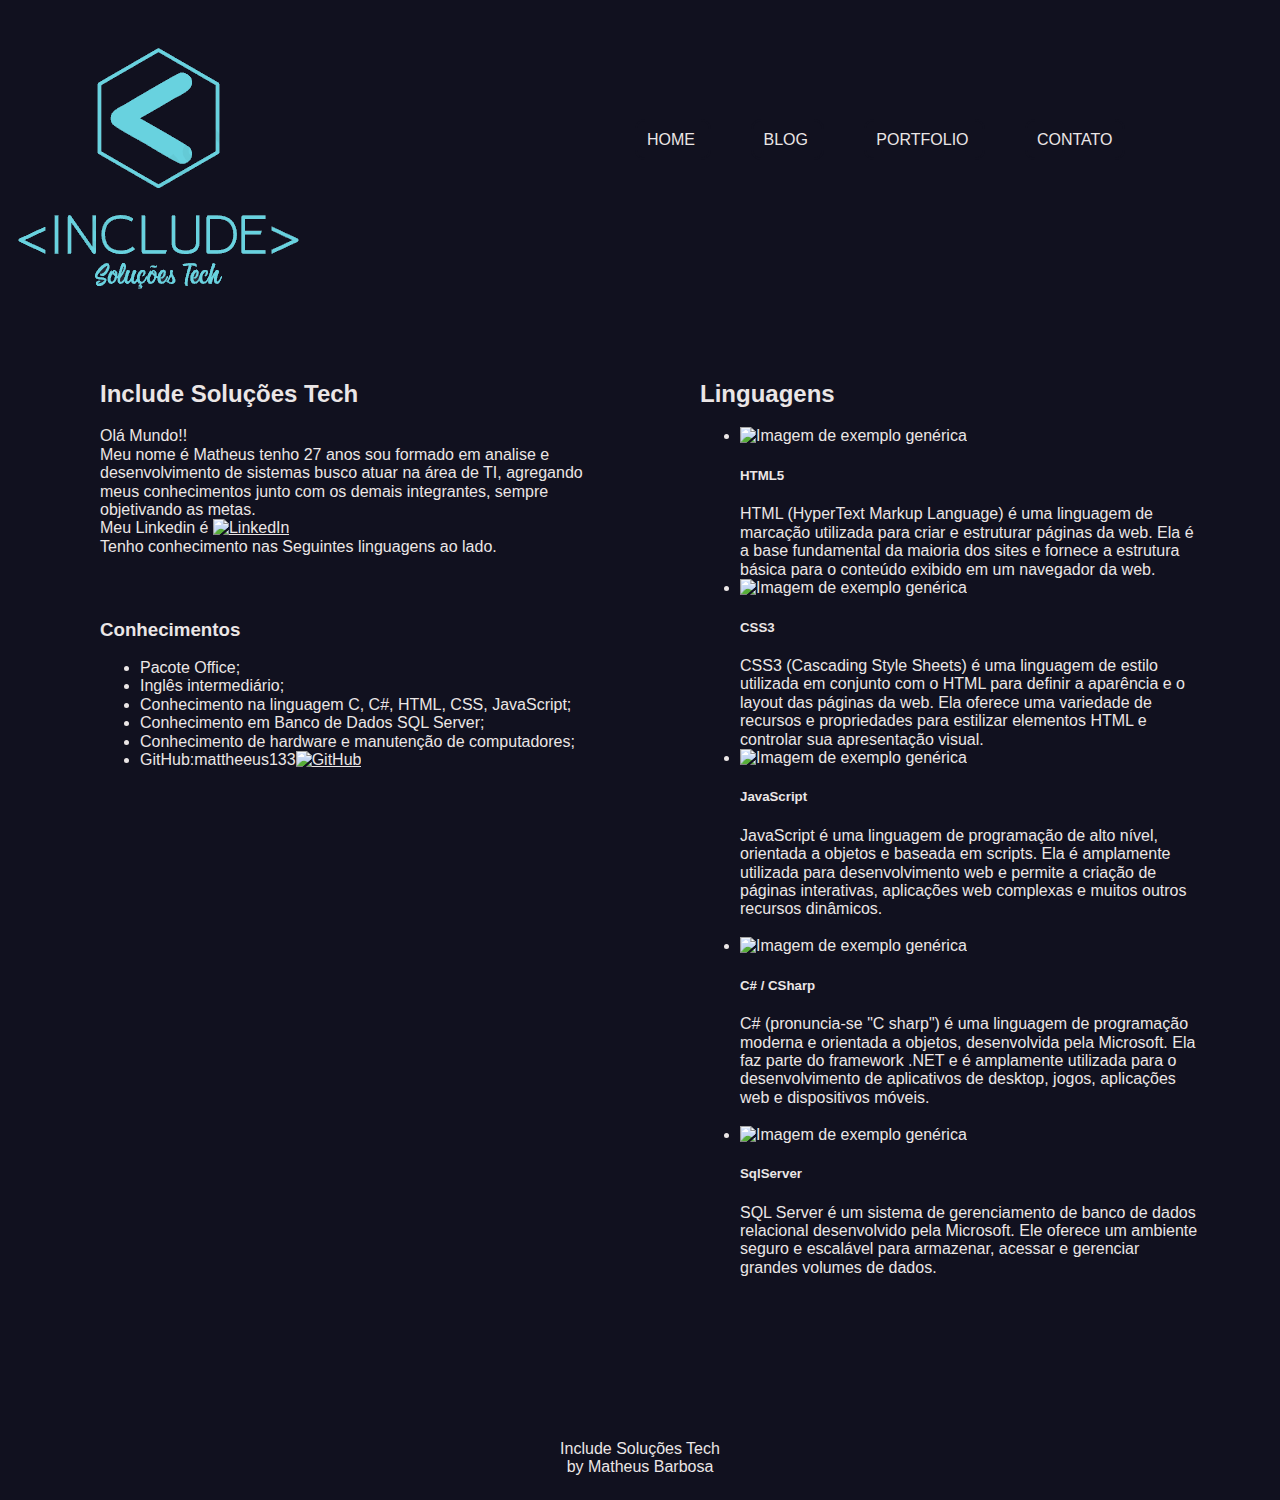
==== IncludeTech.html @ f06c4d53 "First commit pag" ====
<!DOCTYPE html>
<html lang="en">
<head>
    <meta charset="UTF-8">
    
    <meta name="viewport" content="width=device-width, initial-scale=1, shrink-to-fit=no">
    <link rel="stylesheet" href="https://stackpath.bootstrapcdn.com/bootstrap/4.1.3/css/bootstrap.min.css" integrity="sha384-MCw98/SFnGE8fJT3GXwEOngsV7Zt27NXFoaoApmYm81iuXoPkFOJwJ8ERdknLPMO" crossorigin="anonymous">

    <link rel="stylesheet" type="text/css" href="Normalize.css" media="screen"/>

    <link rel="stylesheet" type="text/css" href="IncludeTech.css" media="screen" />
    <title>Include SoluçõesTech</title>
</head>
<body id="Home">
<div class="full-height-container">
  <div class ="container-fluid " >
      <header class="cabecalho" >
          <div class="Logo">
              <h1>Include Soluções Tech</h1>
          </div>

        <nav >
          <ul id="navegacao" >
              <li>
                  <a href="IncludeTech.html">HOME </a>
              </li>
              <li>
                  <a href="Blog.html">BLOG </a>
              </li>
              <li>
                  <a onclick="Travar()" href="">PORTFOLIO </a>
              </li>
              <li>
                  <a onclick="Travar()" href="">CONTATO</a>
              </li>
          </ul>
        </nav>
      </header>

     <div id="Principal"> <!--Inicio Principal-->
        <div id="Conteudo"> <!--Inicio Conteudo-->
            <section id="Informe" >
                <h2>Include Soluções Tech</h2>
                <p>
                Olá Mundo!! <br>
                Meu nome é Matheus tenho 27 anos sou formado em analise e desenvolvimento de sistemas busco atuar na área de TI, agregando meus conhecimentos junto com os demais
                integrantes, sempre objetivando as metas.<br>
                Meu Linkedin é <a href="https://www.linkedin.com/in/matheus-barbosa-de-oliveira-23201337/"><img src="https://img.shields.io/badge/LinkedIn-0077B5?style=for-the-badge&logo=linkedin&logoColor=white" alt="LinkedIn"></a> <br>
                Tenho conhecimento nas Seguintes linguagens ao lado.
                </p>
            </section>

            <section id="Conhecimento">
              <h3>Conhecimentos</h3>
                 <ul>
                  <li>Pacote Office;</li>
                  <li>Inglês intermediário;</li>
                  <li>Conhecimento na linguagem C, C#, HTML, CSS, JavaScript;</li>
                  <li>Conhecimento em Banco de Dados SQL Server;</li>
                  <li>Conhecimento de hardware e manutenção de computadores;</li>
                  <li>GitHub:mattheeus133<a href="https://github.com/mattheeus133"><img src="	https://img.shields.io/badge/GitHub-100000?style=for-the-badge&logo=github&logoColor=white" alt="GitHub"></a></li>
                 </ul>
            </section>

        </div><!--Fim Conteudo-->

        <aside id="Lado">
            <h2>Linguagens</h2>
            <ul class="list-unstyled">
                <li class="media">
                  <img class="mr-3" src="https://cdn.jsdelivr.net/gh/devicons/devicon/icons/html5/html5-original.svg" alt="Imagem de exemplo genérica">
                  <div class="media-body">
                    <h5 class="mt-0 mb-1">HTML5</h5>
                    
                    HTML (HyperText Markup Language) é uma linguagem de marcação utilizada para criar e estruturar páginas da web. Ela é a base fundamental da maioria dos sites e fornece a estrutura básica para o conteúdo exibido em um navegador da web.
                  </div>
                </li>
                <li class="media my-4">
                  <img class="mr-3" src="https://cdn.jsdelivr.net/gh/devicons/devicon/icons/css3/css3-original.svg" alt="Imagem de exemplo genérica">
                  <div class="media-body">
                    <h5 class="mt-0 mb-1">CSS3</h5>
                    CSS3 (Cascading Style Sheets) é uma linguagem de estilo utilizada em conjunto com o HTML para definir a aparência e o layout das páginas da web. Ela oferece uma variedade de recursos e propriedades para estilizar elementos HTML e controlar sua apresentação visual.
                  </div>
                </li>
                <li class="media">
                  <img class="mr-3" src="https://cdn.jsdelivr.net/gh/devicons/devicon/icons/javascript/javascript-original.svg" 
                  alt="Imagem de exemplo genérica">
                  <div class="media-body">
                    <h5 class="mt-0 mb-1">JavaScript</h5>
                   
                  JavaScript é uma linguagem de programação de alto nível, orientada a objetos e baseada em scripts. Ela é amplamente utilizada para desenvolvimento web e permite a criação de páginas interativas, aplicações web complexas e muitos outros recursos dinâmicos.
                  </div>
                </li><br>
                <li class="media">
                  <img class="mr-3" src="https://cdn.jsdelivr.net/gh/devicons/devicon/icons/csharp/csharp-original.svg" 
                  alt="Imagem de exemplo genérica">
                  <div class="media-body">
                    <h5 class="mt-0 mb-1">C# / CSharp</h5>
                    C# (pronuncia-se "C sharp") é uma linguagem de programação moderna e orientada a objetos, desenvolvida pela Microsoft. Ela faz parte do framework .NET e é amplamente utilizada para o desenvolvimento de aplicativos de desktop, jogos, aplicações web e dispositivos móveis.
                  </div>
                </li><br>
                <li class="media">
                  <img class="mr-3" src="https://cdn.jsdelivr.net/gh/devicons/devicon/icons/microsoftsqlserver/microsoftsqlserver-plain-wordmark.svg" 
                  alt="Imagem de exemplo genérica">
                  <div class="media-body">
                    <h5 class="mt-0 mb-1">SqlServer</h5>
                    SQL Server é um sistema de gerenciamento de banco de dados relacional desenvolvido pela Microsoft. Ele oferece um ambiente seguro e escalável para armazenar, acessar e gerenciar grandes volumes de dados.
                  </div>
                </li><br>
              </ul>

        </aside>
        
        <footer id="Rodape" style="">
          <div>
            <p>Include Soluções Tech<br>by Matheus Barbosa</p>

          </div>
        </footer>




     </div><!--Fim Principal-->
</div><!--Fim Container-->
</div>
 



<script>
function Travar(){
  alert("Pagina em construção!!");
}

</script>
<script src="https://code.jquery.com/jquery-3.3.1.slim.min.js" integrity="sha384-q8i/X+965DzO0rT7abK41JStQIAqVgRVzpbzo5smXKp4YfRvH+8abtTE1Pi6jizo" crossorigin="anonymous"></script>
<script src="https://cdnjs.cloudflare.com/ajax/libs/popper.js/1.14.3/umd/popper.min.js" integrity="sha384-ZMP7rVo3mIykV+2+9J3UJ46jBk0WLaUAdn689aCwoqbBJiSnjAK/l8WvCWPIPm49" crossorigin="anonymous"></script>
<script src="https://stackpath.bootstrapcdn.com/bootstrap/4.1.3/js/bootstrap.min.js" integrity="sha384-ChfqqxuZUCnJSK3+MXmPNIyE6ZbWh2IMqE241rYiqJxyMiZ6OW/JmZQ5stwEULTy" crossorigin="anonymous"></script>
</body>
</html>
---- IncludeTech.css ----
div{
    
}


body{
    margin: 0;
    font-family: "Trebuchet MS", Helvetica, sans-serif;
    background: #11111f;
}
html, body {
    height: 100%;
    margin: 0;
    padding: 0;
  }
  
  .full-height-container {
    position: relative;
    height: 100%;
   
  }

  .container-fluid {
    position: absolute;
    top: 0;
    left: 0;
    right: 0;
    bottom: 0;
   
  }

/*Logo*/
.Logo h1{
    float: left;
    
}

.Logo{
    width: 300px;
    height: 285px;
    text-indent: -9999px; /*Escondendo o texto "caso o css nao rode o texto do lado entrara no lugar da logo"*/
    display: block;
    background: url(SiteMath/Logo2Trasparente.png) no-repeat;
   
}
/*Fim Logo*/

/*Inicio da barra de menu*/
header{
    position: relative;
    width: 400px;
    padding: 15px 0;
    height: 300px;
    margin-bottom: 30px;
}


nav{
    position: absolute;
    width: 400px;
    float: right;
    left: 400px;
    top: 100px;
}

nav ul{
    margin-left: 200px;
    list-style: none;
    width: 700px;
    padding: 15px;
}

nav ul li{
    border: 2px solid #11111f;
    border-radius: 10px;
    padding: 10px;
    display: inline;
    margin: 20px;
    
   
}

#navegacao li a{
    text-decoration: none;
    color: #ebe6e6;
}

a:link , a:visited{
    color: #ebe6e6;
}

 #navegacao :hover
,#navegacao li:hover{
    background: #c73a3a;
}

/*Fim da barra de menu*/
/*Sempre atento com a pontuação e com letra MAIUSCULA e minuscula*/

/*Inicio Conteudo*/
#Conteudo #Informe{
    position: absolute;
    width: 500px;
    left: 100px;
}

#Conteudo #Informe h2{
    color: #ebe6e6;
}

#Conteudo #Informe p{
    color: #ebe6e6;
}

#Conteudo #Conhecimento{
    color: #ebe6e6;
    position: absolute;
    left: 100px;
    top: 600px;
   
}
/*Fim Conteudo*/

/*Inicio aside*/
#Lado{
   position: absolute;
   width: 500px;
   left: 700px;
}

#Lado h2{
    color: #ebe6e6;
}

#Lado ul{
    color: #ebe6e6;
}

#Lado ul li img{
    width: 100px;
}
/*Fim aside*/

/*Inico rodape*/
#Rodape{
    position: absolute;
    height: 100px;
    top: 1400px;
    width: 100%;
    left: 0;
}
#Rodape p{
    text-align: center;
    margin-top: 40px;
    color: #ebe6e6;
}
/*Fim rodape*/
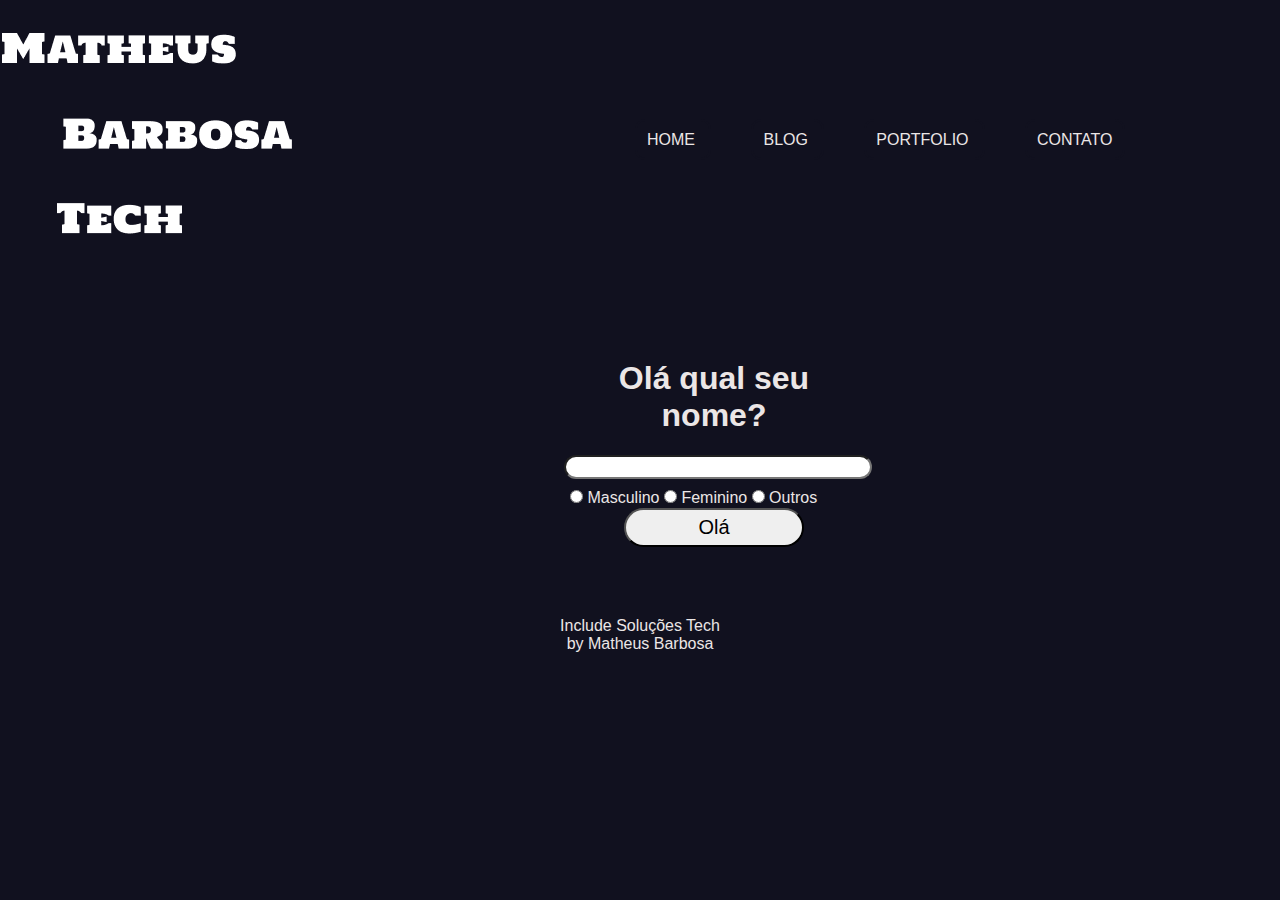
==== commit ce20228f: "----" ====
--- a/IncludeTech.html
+++ b/IncludeTech.html
@@ -39,77 +39,47 @@
 
      <div id="Principal"> <!--Inicio Principal-->
         <div id="Conteudo"> <!--Inicio Conteudo-->
-            <section id="Informe" >
-                <h2>Include Soluções Tech</h2>
+          <h1 id="comprimento">Olá qual seu nome?</h1>
+          <input type="text" id="txtComprimento">
+        <div id="Sexo"> 
+          <input type="radio" name="sexo"  value="masculino" id="sexoMasc">
+          <label for="sexoMasc">Masculino</label> 
+
+          <input type="radio" name="sexo"  value="feminino" id="sexoFem">
+          <label for="sexoMasc">Feminino</label> 
+
+          <input type="radio" name="sexo"  value="outros" id="sexoOutros">
+          <label for="sexoMasc">Outros</label> 
+        </div>
+
+        <button id="btnOla" onclick="mostrarTag()">Olá</button>
+       
+            <section id="Informe" style="display: none;">
+                <h2 id="txtNome"></h2>
                 <p>
-                Olá Mundo!! <br>
-                Meu nome é Matheus tenho 27 anos sou formado em analise e desenvolvimento de sistemas busco atuar na área de TI, agregando meus conhecimentos junto com os demais
+                Meu nome é Matheus Barbosa tenho 27 anos sou formado em analise e desenvolvimento de sistemas busco atuar na área de TI, agregando meus conhecimentos junto com os demais
                 integrantes, sempre objetivando as metas.<br>
-                Meu Linkedin é <a href="https://www.linkedin.com/in/matheus-barbosa-de-oliveira-23201337/"><img src="https://img.shields.io/badge/LinkedIn-0077B5?style=for-the-badge&logo=linkedin&logoColor=white" alt="LinkedIn"></a> <br>
-                Tenho conhecimento nas Seguintes linguagens ao lado.
+                Meu Linkedin é <a href="https://www.linkedin.com/in/matheus-barbosa-de-oliveira-23201337/"><img src="https://img.shields.io/badge/LinkedIn-0077B5?style=for-the-badge&logo=linkedin&logoColor=white" alt="LinkedIn"></a> 
                 </p>
-            </section>
+                <section id="Conhecimento">
+                  <h3>Conhecimentos</h3>
+                     <ul>
+                      <li>Pacote Office;</li>
+                      <li>Inglês intermediário;</li>
+                      <li>Conhecimento na linguagem C, C#, HTML, CSS, JavaScript;</li>
+                      <li>Conhecimento em Banco de Dados SQL Server;</li>
+                      <li>Conhecimento de hardware e manutenção de computadores;</li>
+                      <li>GitHub:mattheeus133<a href="https://github.com/mattheeus133"><img src="	https://img.shields.io/badge/GitHub-100000?style=for-the-badge&logo=github&logoColor=white" alt="GitHub"></a></li>
+                     </ul>
+                </section>
 
-            <section id="Conhecimento">
-              <h3>Conhecimentos</h3>
-                 <ul>
-                  <li>Pacote Office;</li>
-                  <li>Inglês intermediário;</li>
-                  <li>Conhecimento na linguagem C, C#, HTML, CSS, JavaScript;</li>
-                  <li>Conhecimento em Banco de Dados SQL Server;</li>
-                  <li>Conhecimento de hardware e manutenção de computadores;</li>
-                  <li>GitHub:mattheeus133<a href="https://github.com/mattheeus133"><img src="	https://img.shields.io/badge/GitHub-100000?style=for-the-badge&logo=github&logoColor=white" alt="GitHub"></a></li>
-                 </ul>
+              
+
+
             </section>
 
         </div><!--Fim Conteudo-->
 
-        <aside id="Lado">
-            <h2>Linguagens</h2>
-            <ul class="list-unstyled">
-                <li class="media">
-                  <img class="mr-3" src="https://cdn.jsdelivr.net/gh/devicons/devicon/icons/html5/html5-original.svg" alt="Imagem de exemplo genérica">
-                  <div class="media-body">
-                    <h5 class="mt-0 mb-1">HTML5</h5>
-                    
-                    HTML (HyperText Markup Language) é uma linguagem de marcação utilizada para criar e estruturar páginas da web. Ela é a base fundamental da maioria dos sites e fornece a estrutura básica para o conteúdo exibido em um navegador da web.
-                  </div>
-                </li>
-                <li class="media my-4">
-                  <img class="mr-3" src="https://cdn.jsdelivr.net/gh/devicons/devicon/icons/css3/css3-original.svg" alt="Imagem de exemplo genérica">
-                  <div class="media-body">
-                    <h5 class="mt-0 mb-1">CSS3</h5>
-                    CSS3 (Cascading Style Sheets) é uma linguagem de estilo utilizada em conjunto com o HTML para definir a aparência e o layout das páginas da web. Ela oferece uma variedade de recursos e propriedades para estilizar elementos HTML e controlar sua apresentação visual.
-                  </div>
-                </li>
-                <li class="media">
-                  <img class="mr-3" src="https://cdn.jsdelivr.net/gh/devicons/devicon/icons/javascript/javascript-original.svg" 
-                  alt="Imagem de exemplo genérica">
-                  <div class="media-body">
-                    <h5 class="mt-0 mb-1">JavaScript</h5>
-                   
-                  JavaScript é uma linguagem de programação de alto nível, orientada a objetos e baseada em scripts. Ela é amplamente utilizada para desenvolvimento web e permite a criação de páginas interativas, aplicações web complexas e muitos outros recursos dinâmicos.
-                  </div>
-                </li><br>
-                <li class="media">
-                  <img class="mr-3" src="https://cdn.jsdelivr.net/gh/devicons/devicon/icons/csharp/csharp-original.svg" 
-                  alt="Imagem de exemplo genérica">
-                  <div class="media-body">
-                    <h5 class="mt-0 mb-1">C# / CSharp</h5>
-                    C# (pronuncia-se "C sharp") é uma linguagem de programação moderna e orientada a objetos, desenvolvida pela Microsoft. Ela faz parte do framework .NET e é amplamente utilizada para o desenvolvimento de aplicativos de desktop, jogos, aplicações web e dispositivos móveis.
-                  </div>
-                </li><br>
-                <li class="media">
-                  <img class="mr-3" src="https://cdn.jsdelivr.net/gh/devicons/devicon/icons/microsoftsqlserver/microsoftsqlserver-plain-wordmark.svg" 
-                  alt="Imagem de exemplo genérica">
-                  <div class="media-body">
-                    <h5 class="mt-0 mb-1">SqlServer</h5>
-                    SQL Server é um sistema de gerenciamento de banco de dados relacional desenvolvido pela Microsoft. Ele oferece um ambiente seguro e escalável para armazenar, acessar e gerenciar grandes volumes de dados.
-                  </div>
-                </li><br>
-              </ul>
-
-        </aside>
         
         <footer id="Rodape" style="">
           <div>
@@ -128,14 +98,11 @@
 
 
 
-<script>
-function Travar(){
-  alert("Pagina em construção!!");
-}
-
-</script>
 <script src="https://code.jquery.com/jquery-3.3.1.slim.min.js" integrity="sha384-q8i/X+965DzO0rT7abK41JStQIAqVgRVzpbzo5smXKp4YfRvH+8abtTE1Pi6jizo" crossorigin="anonymous"></script>
 <script src="https://cdnjs.cloudflare.com/ajax/libs/popper.js/1.14.3/umd/popper.min.js" integrity="sha384-ZMP7rVo3mIykV+2+9J3UJ46jBk0WLaUAdn689aCwoqbBJiSnjAK/l8WvCWPIPm49" crossorigin="anonymous"></script>
 <script src="https://stackpath.bootstrapcdn.com/bootstrap/4.1.3/js/bootstrap.min.js" integrity="sha384-ChfqqxuZUCnJSK3+MXmPNIyE6ZbWh2IMqE241rYiqJxyMiZ6OW/JmZQ5stwEULTy" crossorigin="anonymous"></script>
+
+
+<script src="IncludeTech.js"></script>
 </body>
 </html>--- a/IncludeTech.css
+++ b/IncludeTech.css
@@ -21,11 +21,6 @@
   }
 
   .container-fluid {
-    position: absolute;
-    top: 0;
-    left: 0;
-    right: 0;
-    bottom: 0;
    
   }
 
@@ -40,7 +35,7 @@
     height: 285px;
     text-indent: -9999px; /*Escondendo o texto "caso o css nao rode o texto do lado entrara no lugar da logo"*/
     display: block;
-    background: url(SiteMath/Logo2Trasparente.png) no-repeat;
+    background: url(SiteMath/logo3.png) no-repeat;
    
 }
 /*Fim Logo*/
@@ -98,52 +93,69 @@
 /*Sempre atento com a pontuação e com letra MAIUSCULA e minuscula*/
 
 /*Inicio Conteudo*/
-#Conteudo #Informe{
-    position: absolute;
-    width: 500px;
-    left: 100px;
+#comprimento{
+    color: #ebe6e6;
+    width: 50%;
+    text-align: center;
+     margin-left: 30%;
+     margin-right: 30%;
 }
+#txtComprimento{
+    width: 50%;
+   margin-left: 30%;
+   margin-right: 30%;
+   border-radius: 30px;
+   margin-bottom: 10px;
+}
+#Sexo{
+    color: #ebe6e6;
+    width: 50%;
+    margin-left: 31%;
+   margin-right: 30%;
+}
+#Conteudo{
+  flex-direction: column;
+  width: 600px;
+ margin-left: 30%;
+ margin-right: 30%;
+}
+
+#btnOla{
+    width: 30%;
+    padding: 1%;
+    margin-left: 40%;
+    border-radius: 30px;
+    font-size: 20px;
+    margin-bottom: 30px;
+}
+
+#btnOla:hover{
+    background: #c73a3a;
+}
+
 
 #Conteudo #Informe h2{
     color: #ebe6e6;
+    text-align: center;
 }
 
 #Conteudo #Informe p{
     color: #ebe6e6;
+    text-align: center;
 }
 
 #Conteudo #Conhecimento{
     color: #ebe6e6;
-    position: absolute;
-    left: 100px;
-    top: 600px;
+   
    
 }
 /*Fim Conteudo*/
 
-/*Inicio aside*/
-#Lado{
-   position: absolute;
-   width: 500px;
-   left: 700px;
-}
 
-#Lado h2{
-    color: #ebe6e6;
-}
-
-#Lado ul{
-    color: #ebe6e6;
-}
-
-#Lado ul li img{
-    width: 100px;
-}
-/*Fim aside*/
 
 /*Inico rodape*/
 #Rodape{
-    position: absolute;
+
     height: 100px;
     top: 1400px;
     width: 100%;
@@ -154,4 +166,4 @@
     margin-top: 40px;
     color: #ebe6e6;
 }
-/*Fim rodape*/+/*Fim rodape*/
